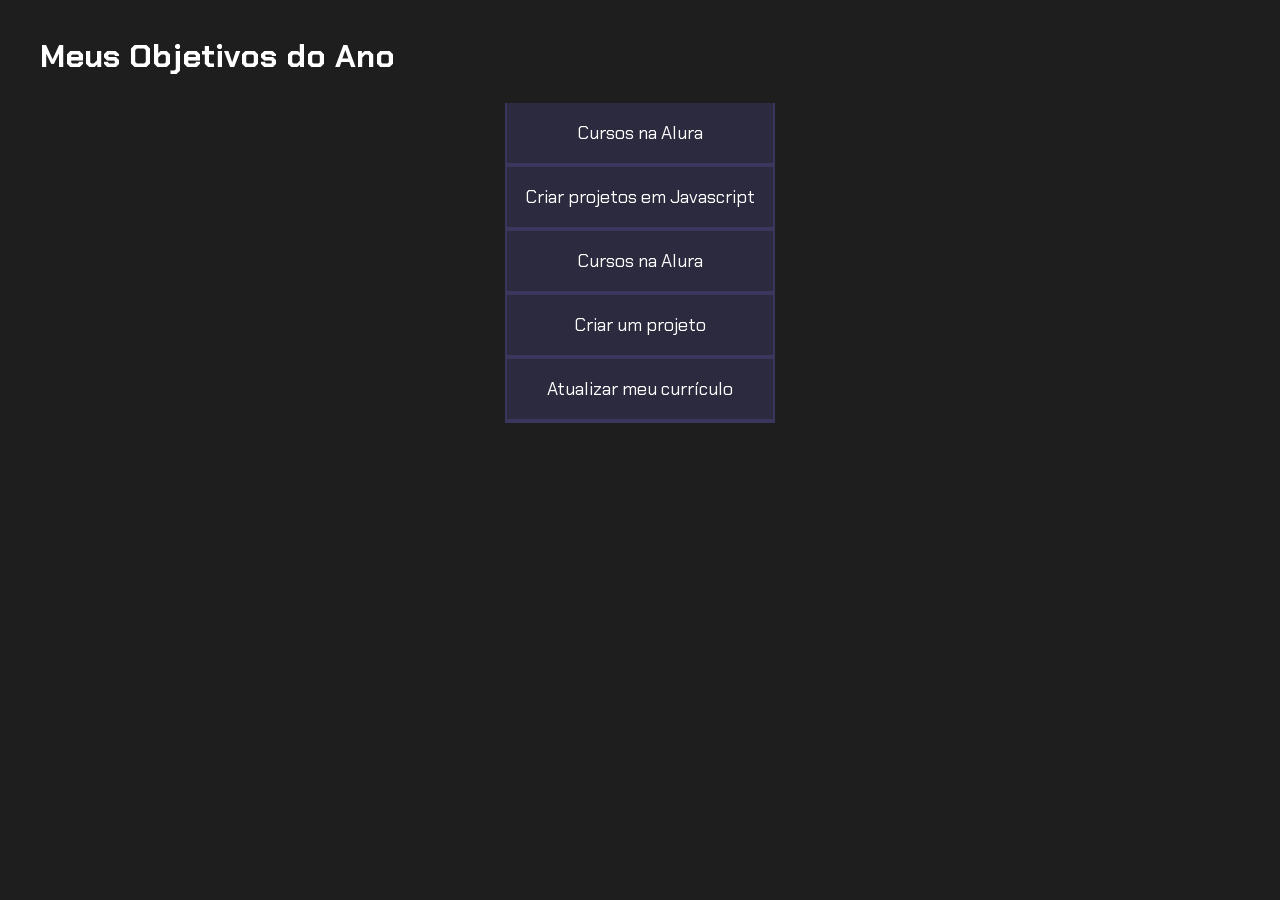
==== tarefa-main/index.html @ 9a3aba38 "Add files via upload" ====
<!DOCTYPE html>
<html lang="pr-br">
<head>
    <meta charset="UTF-8">
    <meta name="viewport" content="width=device-width, initial-scale=1.0">
    <title>Meus Objetivos do Ano</title>
    <link rel="stylesheet" href="style.css">
</head>
<body>
    <section class="conteudo-principal">
        <h2 class="titulo-principal">Meus Objetivos do Ano<span></span></h2>
        <div class="botoes">
            <button class="botao">Cursos na Alura</button>
            <button class="botao">Criar projetos em Javascript</button>
            <button class="botao">Cursos na Alura</button>
            <button class="botao">Criar um projeto</button>
            <button class="botao">Atualizar meu currículo</button>
        </div>
    </section>
        <script src="main.js"></script>
</body>
</html>
---- tarefa-main/style.css ----
@import
url('https://fonts.googleapis.com/css2?family=Chakra+Petch:wght@400;700&display=swap');
:root{
    --cor-de-fundo: #1E1E1E;
    --verde: #6FFF57;
    --branco: #FFFFFF;
    --botao-ativo: #3A375E;
    --botao-inativo: rgba(58, 55, 94, 0.5);
    --texto-fundo: rgba(58, 55, 94, 0.3);

}

body {
    background-color: var(--cor-de-fundo);
    color: var(--branco);
    font-family: 'Chakra Petch', sans-serif;
}

.conteudo-principal {
    display: flex;
    flex-direction: column;
    justify-content: center;
    align-items: center;
    max-width: 1200px;
    width: 100%;
    margin: 0 auto;
}

.titulo-principal{
    text-align: left;
    width: 100%;
    font-size: 32px;
}

.titulo-principal span{
    color: var(--verde);
}

.botao{
    font-family: "Chakra Petch", sans-serif;
    background-color: var(--botao-inativo);
    color: var(--branco);
    display:flex;
    justify-content:center;
    padding: 1em;
    font-size: 18px;
    align-items:center;
    width: 100%;
    border-bottom: 4px solid var(--botao-ativo);
    border-left: 2px solid var(--botao-ativo);
    border-right: 2px solid var(--botao-ativo);
    border-top: none;
}

.ativo{
    background-color: var (--botao-ativo);
    border-bottom: 4px solid var(--verde);
}
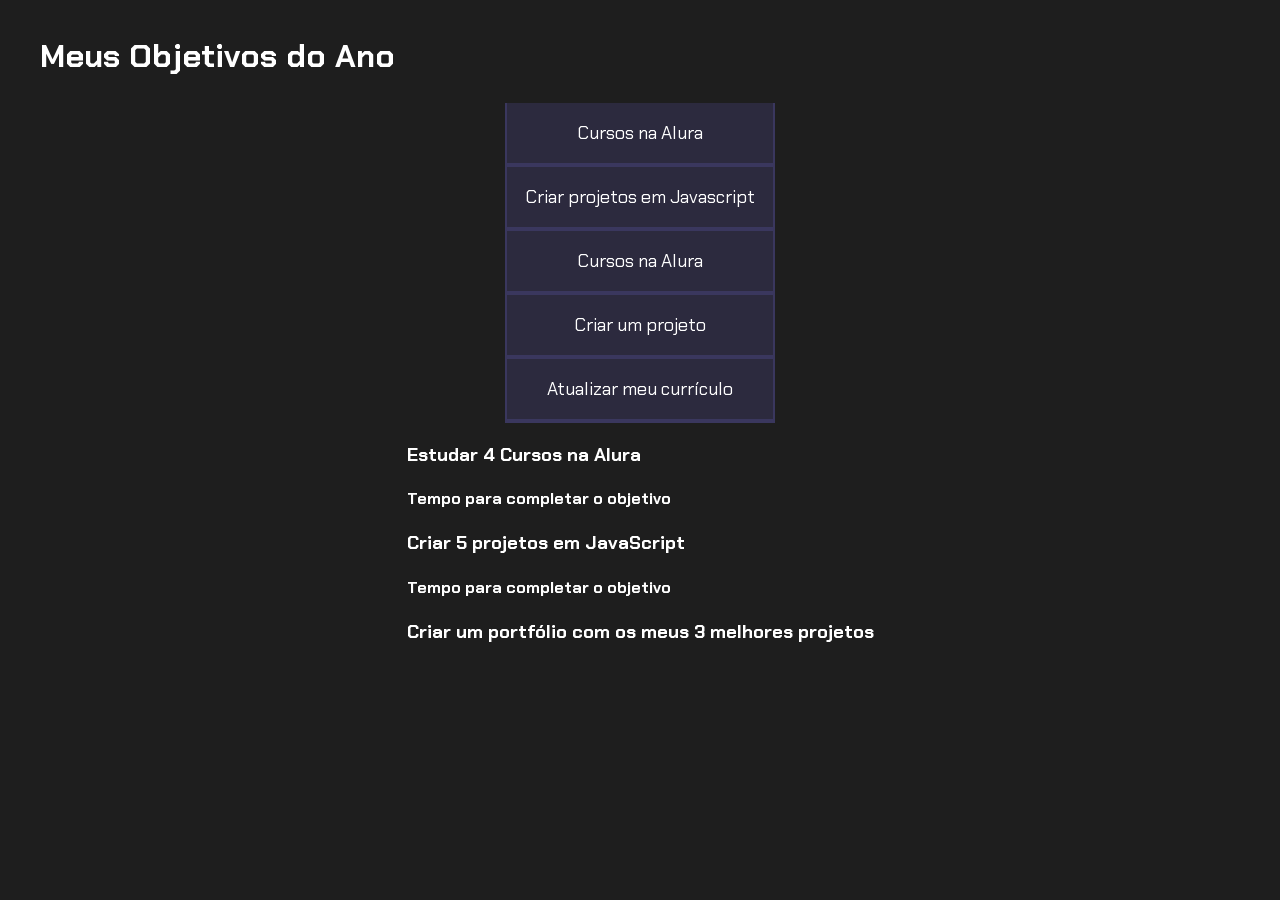
==== commit b82b1e11: "Update index.html" ====
--- a/tarefa-main/index.html
+++ b/tarefa-main/index.html
@@ -16,8 +16,21 @@
             <button class="botao">Criar um projeto</button>
             <button class="botao">Atualizar meu currículo</button>
         </div>
+        <div class="abas-textos">
+            <div class="aba-conteudo">
+                <h3 class="aba-conteudo-titulo-principal">Estudar 4 Cursos na Alura</h3>
+                <h4 class="aba-conteudo-titulo-secundario">Tempo para completar o objetivo</h4>
+            </div>
+            <div class="aba-conteudo">
+                <h3 class="aba-conteudo-titulo-principal">Criar 5 projetos em JavaScript</h3>
+                <h4 class="aba-conteudo-titulo-secundario">Tempo para completar o objetivo</h4>
+            </div>
+            <div class="aba-conteudo">
+                <h3 class="aba-conteudo-titulo-principal">Criar um portfólio com os meus 3 melhores projetos</h3>
+            </div>
+        </div>
+       
     </section>
-        <script src="main.js"></script>
+  <script src="main.js"></script>
 </body>
 </html>
-
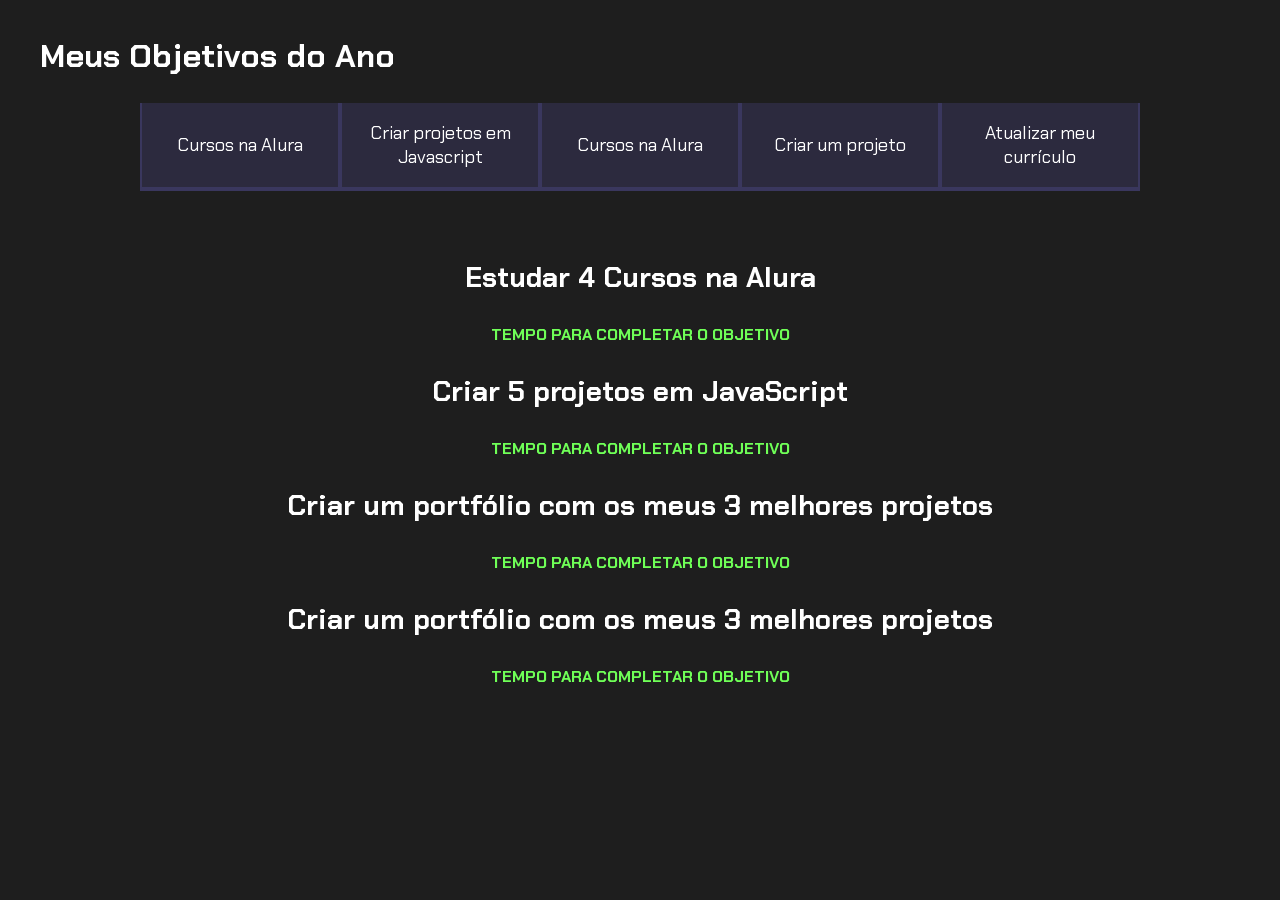
==== commit dbda8692: "Update index.html" ====
--- a/tarefa-main/index.html
+++ b/tarefa-main/index.html
@@ -27,9 +27,14 @@
             </div>
             <div class="aba-conteudo">
                 <h3 class="aba-conteudo-titulo-principal">Criar um portfólio com os meus 3 melhores projetos</h3>
+                <h4 class="aba-conteudo-titulo-secundario">Tempo para completar o objetivo</h4>
+            </div>
+            <div class="aba-conteudo">
+                <h3 class="aba-conteudo-titulo-principal">Criar um portfólio com os meus 3 melhores projetos</h3>
+                <h4 class="aba-conteudo-titulo-secundario">Tempo para completar o objetivo</h4>
             </div>
         </div>
-       
+        
     </section>
   <script src="main.js"></script>
 </body>
--- a/tarefa-main/style.css
+++ b/tarefa-main/style.css
@@ -55,4 +55,32 @@
 .ativo{
     background-color: var (--botao-ativo);
     border-bottom: 4px solid var(--verde);
-}+}
+
+.abas-textos{
+    background-color: var (--texto-fundo);
+    padding:40px;
+}
+
+.aba-conteudo-titulo-principal{
+    font-size: 28px;
+    text-align: center;
+}
+
+.aba-conteudo-titulo-secundario{
+    text-align: center;
+    color: var(--verde);
+    text-transform: uppercase;
+}
+
+@media screen and (min-width:768px) {
+    .botoes{
+        display: flex;
+    }
+    .botao first-child{
+        border-radius: 40px 0 0 0;
+    }
+    .botao last-child{
+        border-radius: 0 40px 0 0;
+    }
+}
